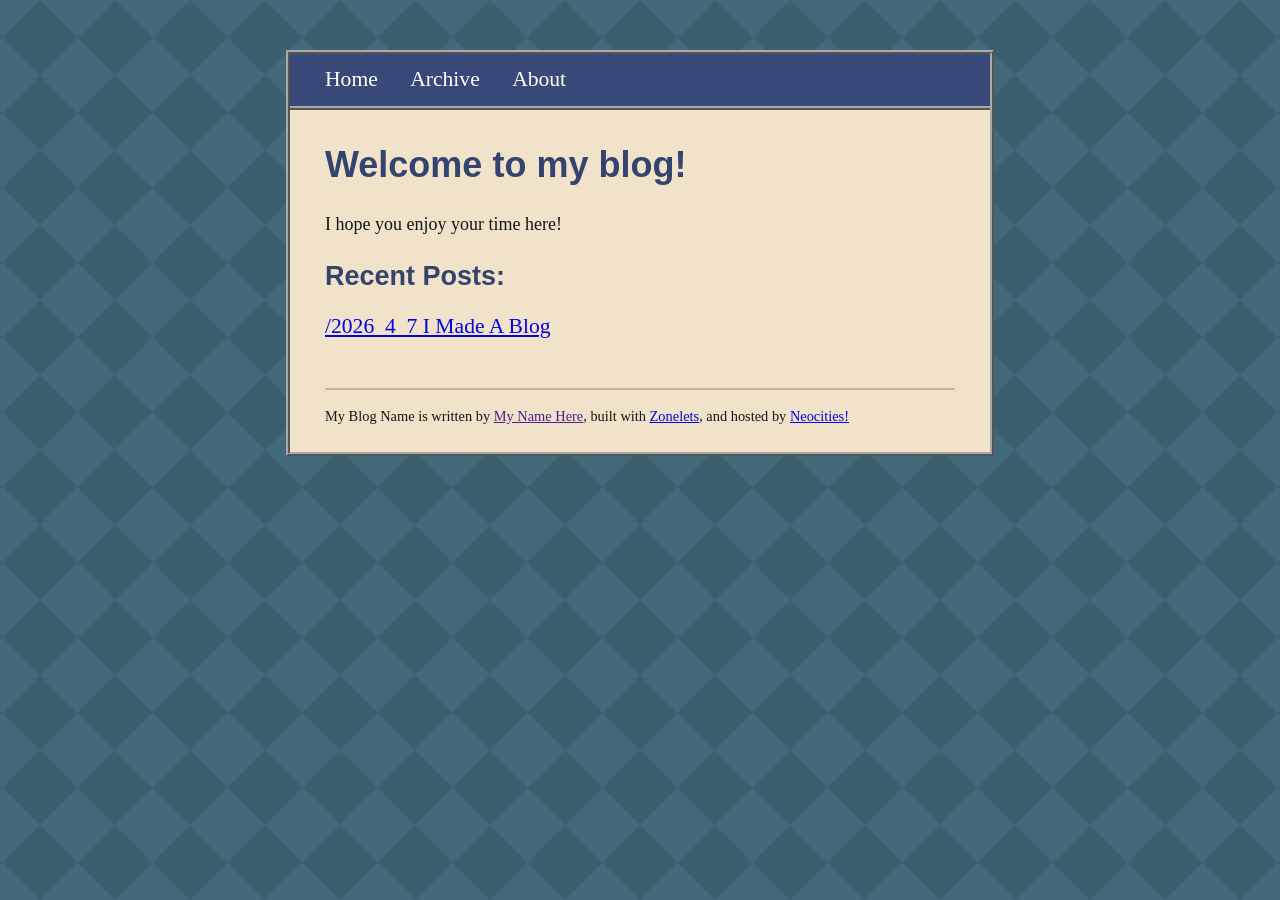
==== Public/blog/index.html @ 6ebffa96 "Add blog skeleton and update homepage styles Introduce a Zonelets-style blog under Public/blog: add " ====
<!DOCTYPE html>
<html>
  <head>
    <title>My Blog's Homepage</title>
    <!-- The description is not directly visible on the page. But it can show up in certain places like search engines. Probably unnecessary for most pages in your blog. -->
    <meta name="description" content="Zonelets is a scrappy blogging workflow designed to encourage creative fun on the internet!">
    <!-- This specifies the favicon (little icon on the browser tab) -->
    <link rel="icon" href="./images/favicon.png" type="image/x-icon"/>
    <!-- This helps our site look consistent across devices -->
    <meta name="viewport" content="width=device-width, initial-scale=1.0">
    <meta charset="UTF-8"> 
    <!-- Here's the link to our CSS stylesheet! -->
    <link href="./style/style.css" rel="stylesheet" type="text/css" media="all">    
  </head>
  <body>
    <div id="container">
    <div id="header">This site requires JavaScript!</div>
    <div id="content">    
      
      
      <h1>Welcome to my blog!</h1>
      
      <p>I hope you enjoy your time here!</p>
      
      
      <div id="recentpostlistdiv"></div>
      
    </div> <!-- end of div id="content" -->
    <div id="footer"></div>
    </div> <!-- end of div id="container" -->    
  <!-- Here's the link to our JavaScript! -->
  <script src="./script.js"></script>
  </body>
</html>
---- Public/blog/style/style.css ----
/* CSS is how you can add style to your website, such as colors, fonts, and positioning of your
   HTML content. To learn how to do something, just try searching Google for questions like
   "how to change link color." */

body {
  background-color: #436a7b;
  background-image: url('../images/bg_diamond.png');
	background-position: top;
  font-size: 18px;
  font-family: Georgia, "Times New Roman", serif;
  margin: 0;
}

p {
  line-height: 1.6em; /*I find the default HTML line-height tends to be a bit claustrophobic for main text*/
}

hr {
  border: solid #c7b591;
  border-width: 2px 0 0 0;
}

img {
  max-width: 100%;
  height: auto;
  margin-top: 0.5em;
  margin-bottom: 0.5em;
}
.right {
  float: right;
  margin-left: 1em;
}
.left {
  float: left;
  margin-right: 1em;
}
.center {
  display: block;
  margin-right: auto;
  margin-left: auto;
  text-align: center;
}
@media only screen and (min-width: 600px) {
  .small {
    max-width: 60%;
    height: auto;
  }
}
.caption {
  margin-top: 0;
  font-size: 0.9em;
  font-style: italic;
}

a:hover { 
  background-color: #fff6e6;
}

h1, h2, h3, h4, h5 {
  font-family: Tahoma, Geneva, sans-serif;
  color: #34436f;
}

/*#CONTAINER is the rectangle that contains everything but the background!*/
#container {
  margin: 3em auto;
  width: 90%;
	max-width: 700px;
	background-color: #f1e3c9;
  color: #151515; 
  outline-color: #a9a9a9;
  outline-style: ridge;
  outline-width: 4px;
  outline-offset: 0;
}

#content {
  padding: 10px 5% 20px 5%;
}


/*HEADER STYLE*/
#header {
  background-color: #384879;
  padding: 0 5%;
  border-color: #a9a9a9;
  border-style: ridge;
  border-width: 0 0 4px 0;
}
#header ul {
  list-style-type: none;
  padding: 0.5em 0;
  margin: 0;
}
#header li {
  font-size: 1.2em;
  display: inline-block;
  margin-right: 1.5em;
  margin-bottom: 0.2em;
  margin-top: 0.2em;
}
#header li a {
  color: white;
  text-decoration: none;
  background-color: inherit;
}
#header li a:hover {
  text-decoration: underline;
}

/*POST LIST STYLE*/
#postlistdiv ul {
  font-size: 1.2em;
  padding: 0;
  list-style-type: none;
}
#recentpostlistdiv ul {
  font-size: 1.2em;
  padding: 0;
  list-style-type: none;
}
.moreposts {
  font-size: 0.8em;
  margin-top: 0.2em;
}

/*NEXT AND PREVIOUS LINKS STYLE*/
#nextprev {
  text-align: center;
  margin-top: 1.4em;
}

/*DISQUS STYLE*/
#disqus_thread {
  margin-top: 1.6em;
}

/*FOOTER STYLE*/
#footer {
  font-size: 0.8em;
  padding: 0 5% 10px 5%;
}
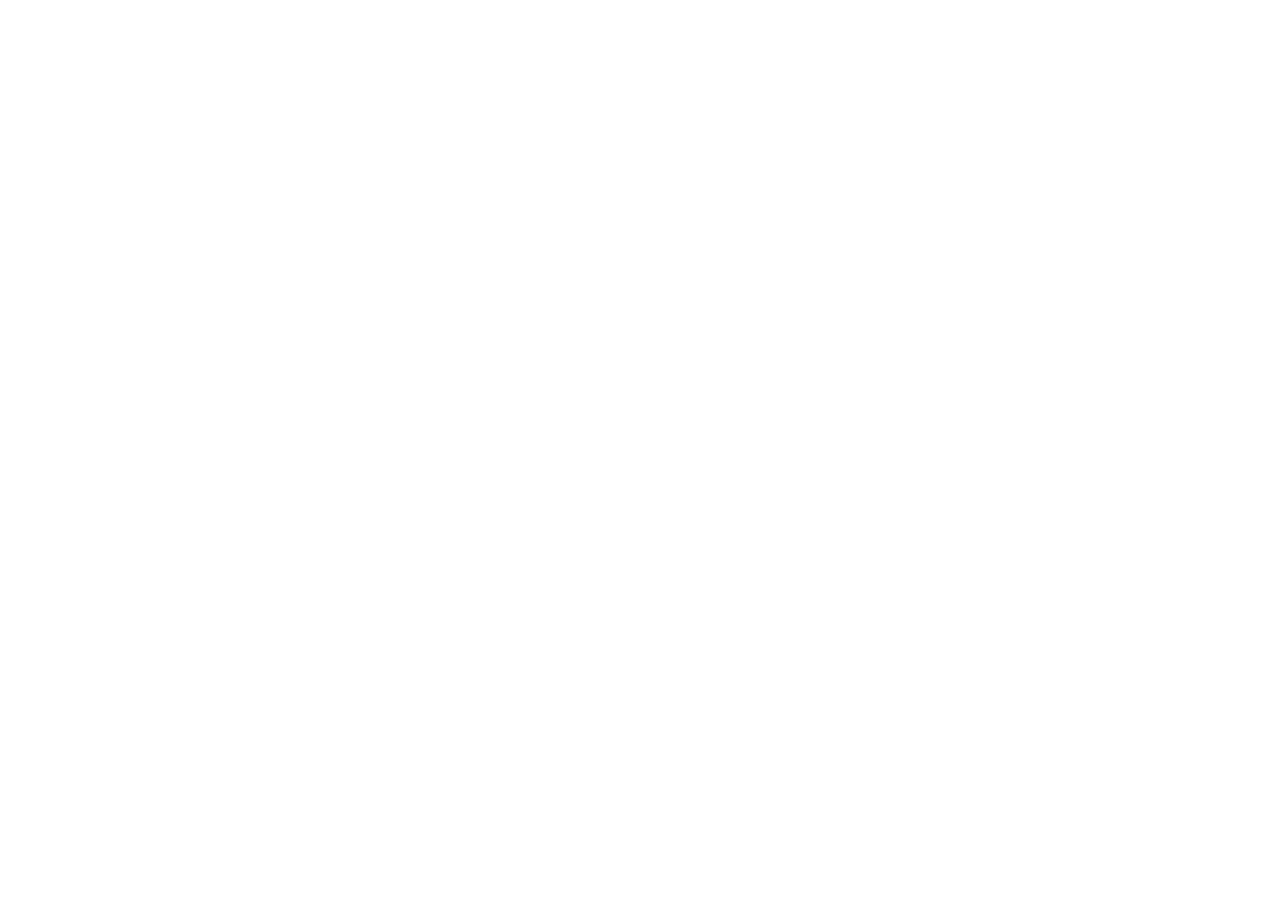
==== commit 894d5608: "Rename blog.html to blog/index.html Move Public/blog.html into Public/blog/index.html and update ref" ====
--- a/Public/blog/index.html
+++ b/Public/blog/index.html
@@ -1,34 +1,14 @@
-<!DOCTYPE html>
-<html>
-  <head>
-    <title>My Blog's Homepage</title>
-    <!-- The description is not directly visible on the page. But it can show up in certain places like search engines. Probably unnecessary for most pages in your blog. -->
-    <meta name="description" content="Zonelets is a scrappy blogging workflow designed to encourage creative fun on the internet!">
-    <!-- This specifies the favicon (little icon on the browser tab) -->
-    <link rel="icon" href="./images/favicon.png" type="image/x-icon"/>
-    <!-- This helps our site look consistent across devices -->
-    <meta name="viewport" content="width=device-width, initial-scale=1.0">
-    <meta charset="UTF-8"> 
-    <!-- Here's the link to our CSS stylesheet! -->
-    <link href="./style/style.css" rel="stylesheet" type="text/css" media="all">    
-  </head>
-  <body>
-    <div id="container">
-    <div id="header">This site requires JavaScript!</div>
-    <div id="content">    
-      
-      
-      <h1>Welcome to my blog!</h1>
-      
-      <p>I hope you enjoy your time here!</p>
-      
-      
-      <div id="recentpostlistdiv"></div>
-      
-    </div> <!-- end of div id="content" -->
-    <div id="footer"></div>
-    </div> <!-- end of div id="container" -->    
-  <!-- Here's the link to our JavaScript! -->
-  <script src="./script.js"></script>
-  </body>
-</html>+<!DOCTYPE html>
+<html lang="en">
+<head>
+    <meta charset="UTF-8">
+    <meta name="viewport" content="width=device-width, initial-scale=1.0">
+    <title>Blog</title>
+    <style>
+  body, html { margin: 0; padding: 0; height: 100%; overflow: hidden; }
+  #embed-site { position:fixed; top:0px; left:0px; bottom:0px; right:0px; width:100%; height:100%; border:none; margin:0; padding:0; overflow:scroll; z-index:999999; }
+</style>
+</head>
+<body>
+    <iframe src="https://theimmortalsheep.bearblog.dev" id="embed-site"></iframe>
+</html>
